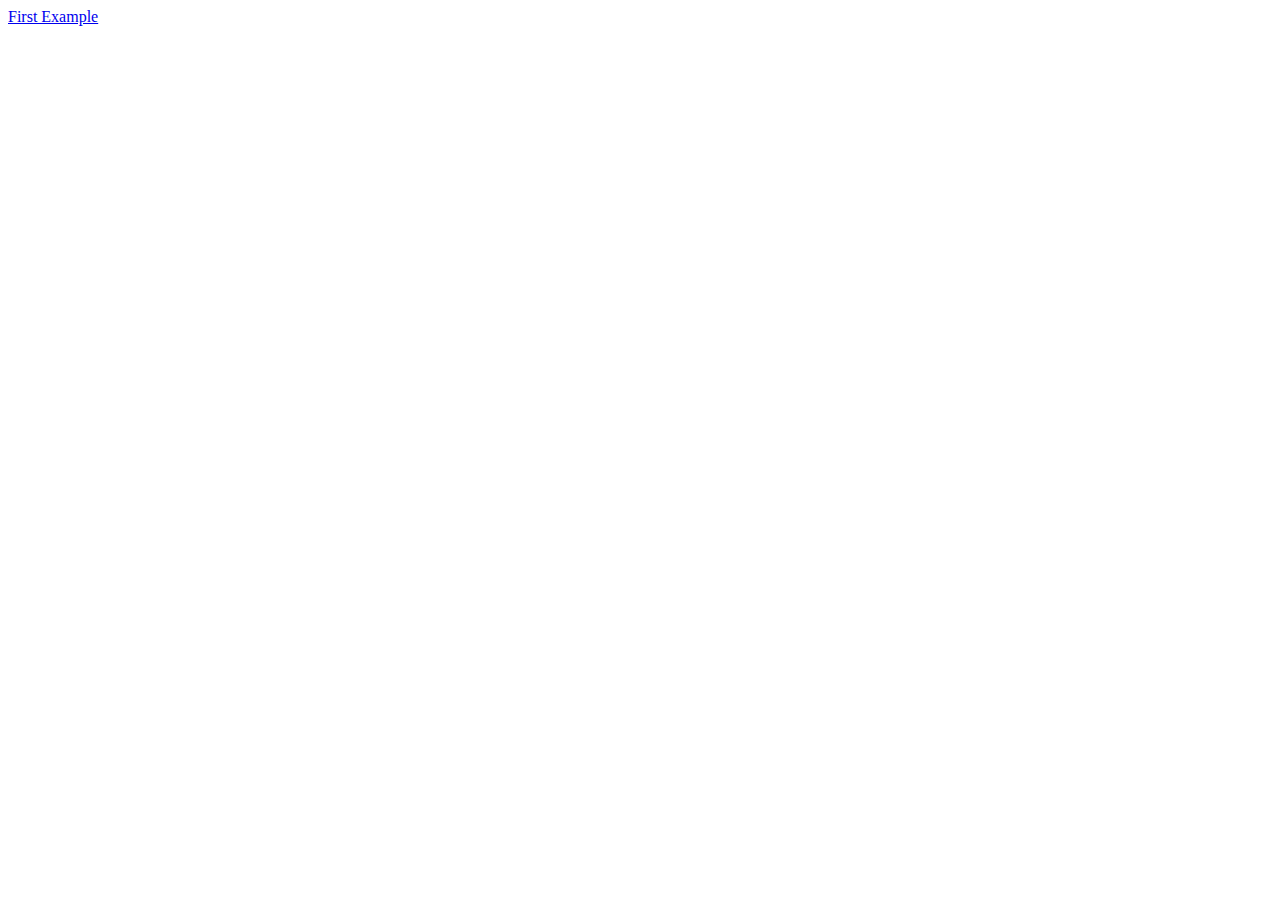
==== index.html @ cd54fddd "updated" ====
<!DOCTYPE html>
<html lang="en">
<head>
    <meta charset="UTF-8">
    <meta http-equiv="X-UA-Compatible" content="IE=edge">
    <meta name="viewport" content="width=device-width, initial-scale=1.0">
    <title>Lecture 8 review</title>
</head>
<body>
    <a href="first_example.html">First Example</a>
</body>
</html>
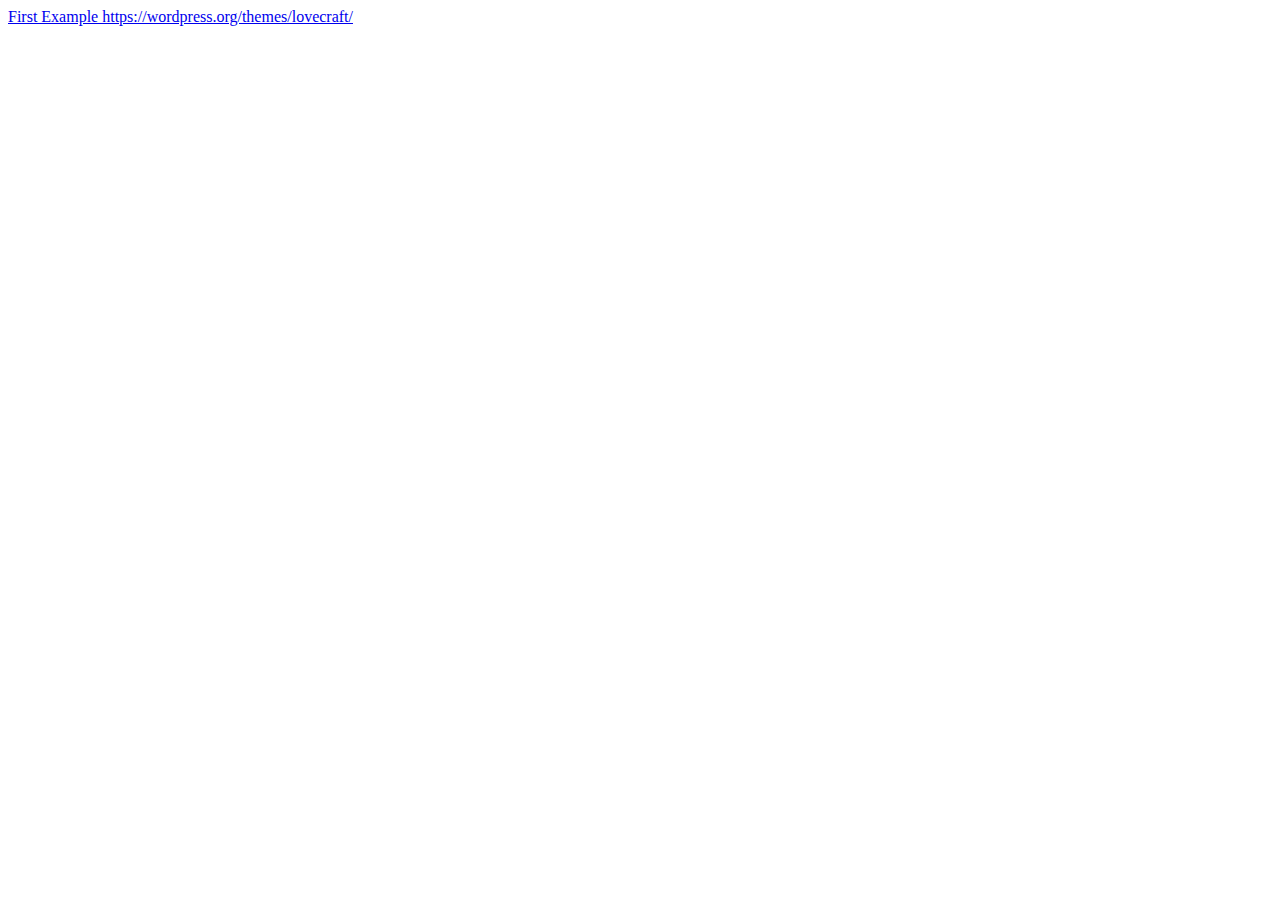
==== commit c003eaad: "updated" ====
--- a/index.html
+++ b/index.html
@@ -7,6 +7,6 @@
     <title>Lecture 8 review</title>
 </head>
 <body>
-    <a href="first_example.html">First Example</a>
+    <a href="first_example.html">First Example https://wordpress.org/themes/lovecraft/</a>
 </body>
 </html>